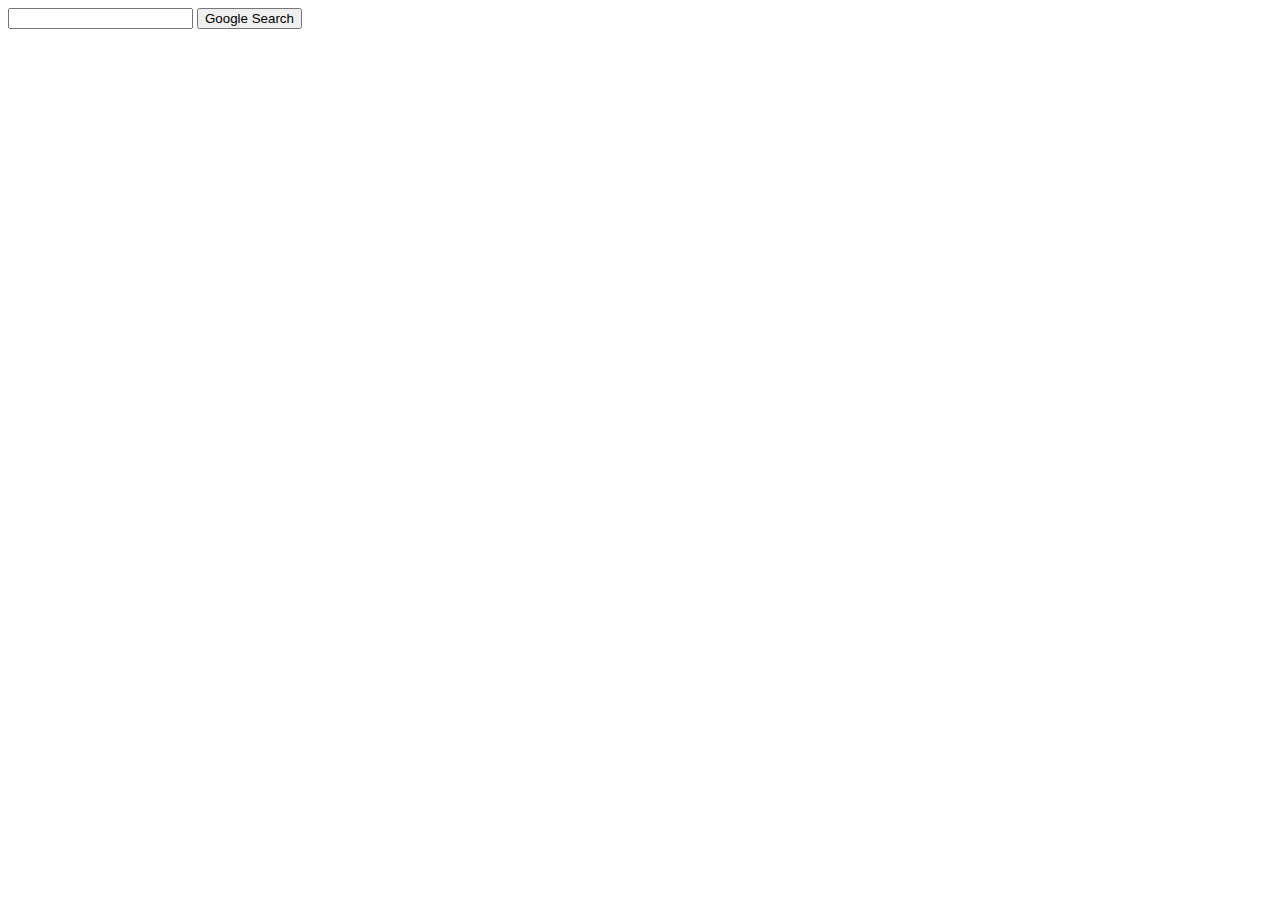
==== index.html @ aeef0f21 "First Commit" ====
<!DOCTYPE html>
<html lang="en">
    <head>
        <title>Search</title>
    </head>
    <body>
        <form action="https://google.com/search">
            <input type="text" name="q">
            <input type="submit" value="Google Search">
        </form>
    </body>
</html>
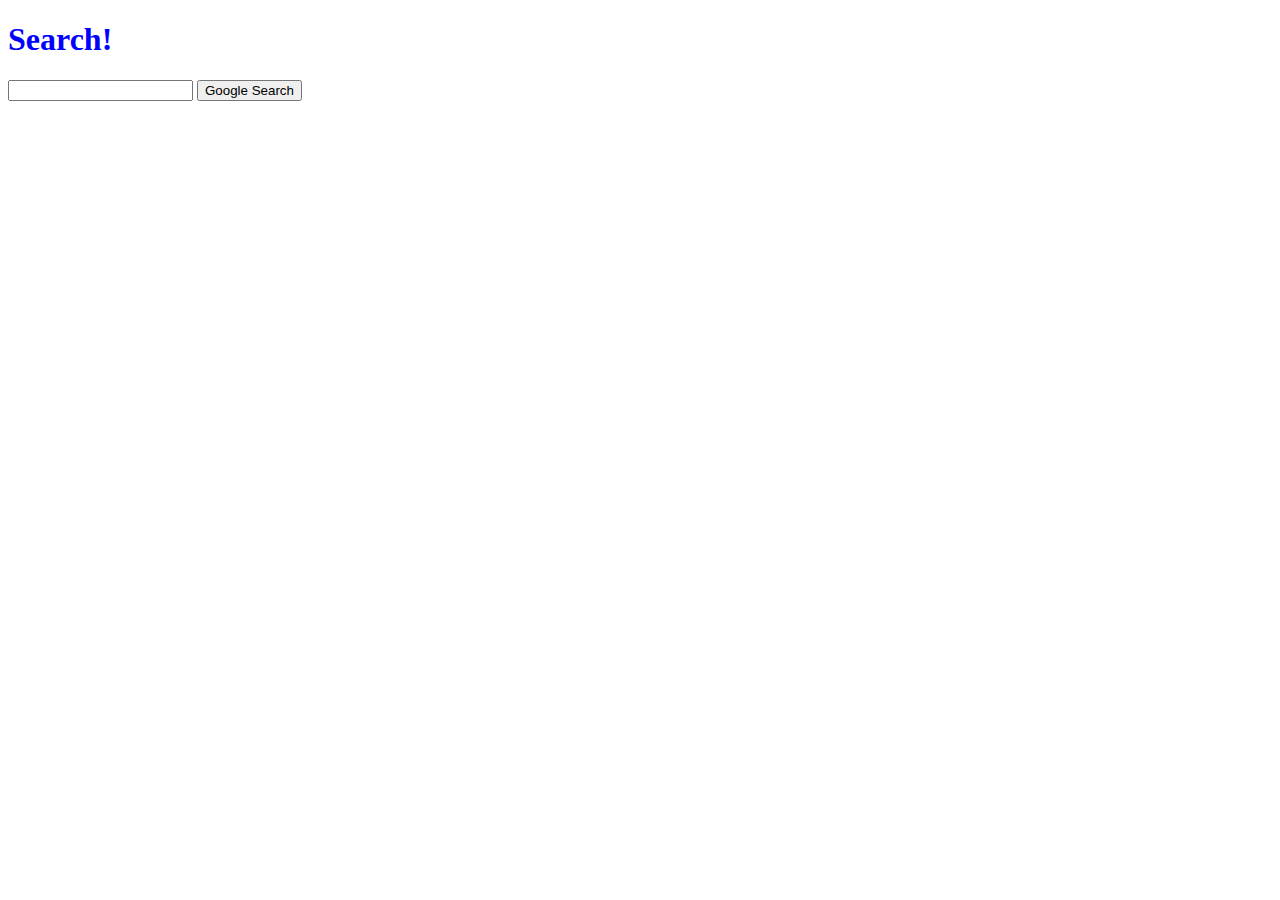
==== commit f502e998: "Add style/test Atom Git features" ====
--- a/index.html
+++ b/index.html
@@ -2,8 +2,15 @@
 <html lang="en">
     <head>
         <title>Search</title>
+        <style>
+            h1 {
+              font-family: serif;
+              color: blue;
+            }
+        </style>
     </head>
     <body>
+      <h1>Search!</h1>
         <form action="https://google.com/search">
             <input type="text" name="q">
             <input type="submit" value="Google Search">
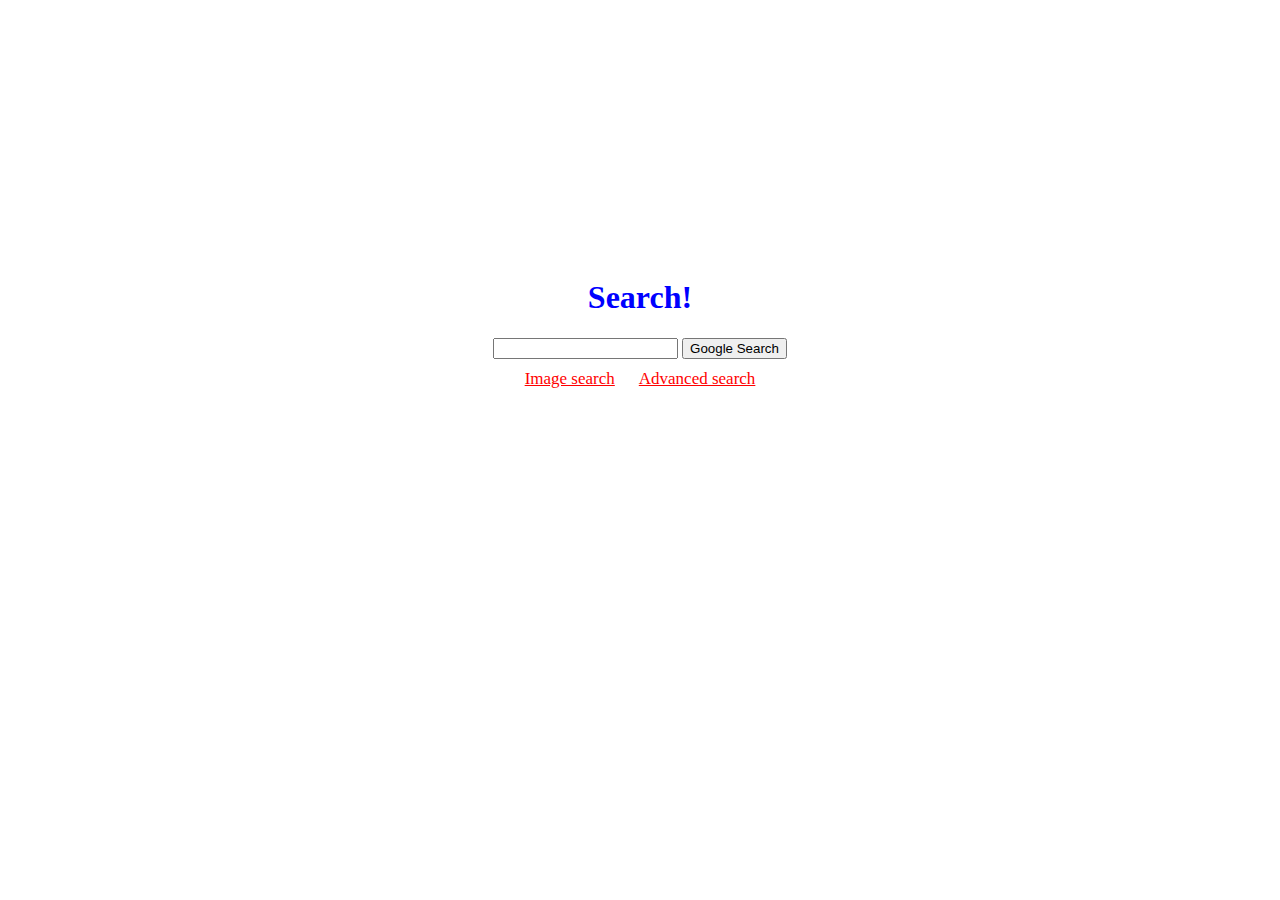
==== commit 0c6aca0c: "Add navigation" ====
--- a/index.html
+++ b/index.html
@@ -7,13 +7,42 @@
               font-family: serif;
               color: blue;
             }
+
+            .nav {
+              background-color: white;
+              overflow: hidden;
+              margin-top: 10px;
+            }
+
+            .nav a {
+              float:center;
+              color: red;
+              text-align: center;
+              padding: 5px;
+              margin: 5px;
+              font-size: 17px;
+            }
+
+            .align {
+              width: 100%;
+              padding: 250px 0;
+              text-align: center;
+            }
         </style>
     </head>
     <body>
-      <h1>Search!</h1>
-        <form action="https://google.com/search">
-            <input type="text" name="q">
-            <input type="submit" value="Google Search">
-        </form>
+    <div class="align">
+      <div class="search">
+        <h1>Search!</h1>
+          <form action="https://google.com/search">
+              <input type="text" name="q">
+              <input type="submit" value="Google Search">
+          </form>
+      </div>
+      <div class="nav">
+        <a href="image.html">Image search</a>
+        <a href="advanced.html">Advanced search</a>
+      </div>
+    </div>
     </body>
 </html>
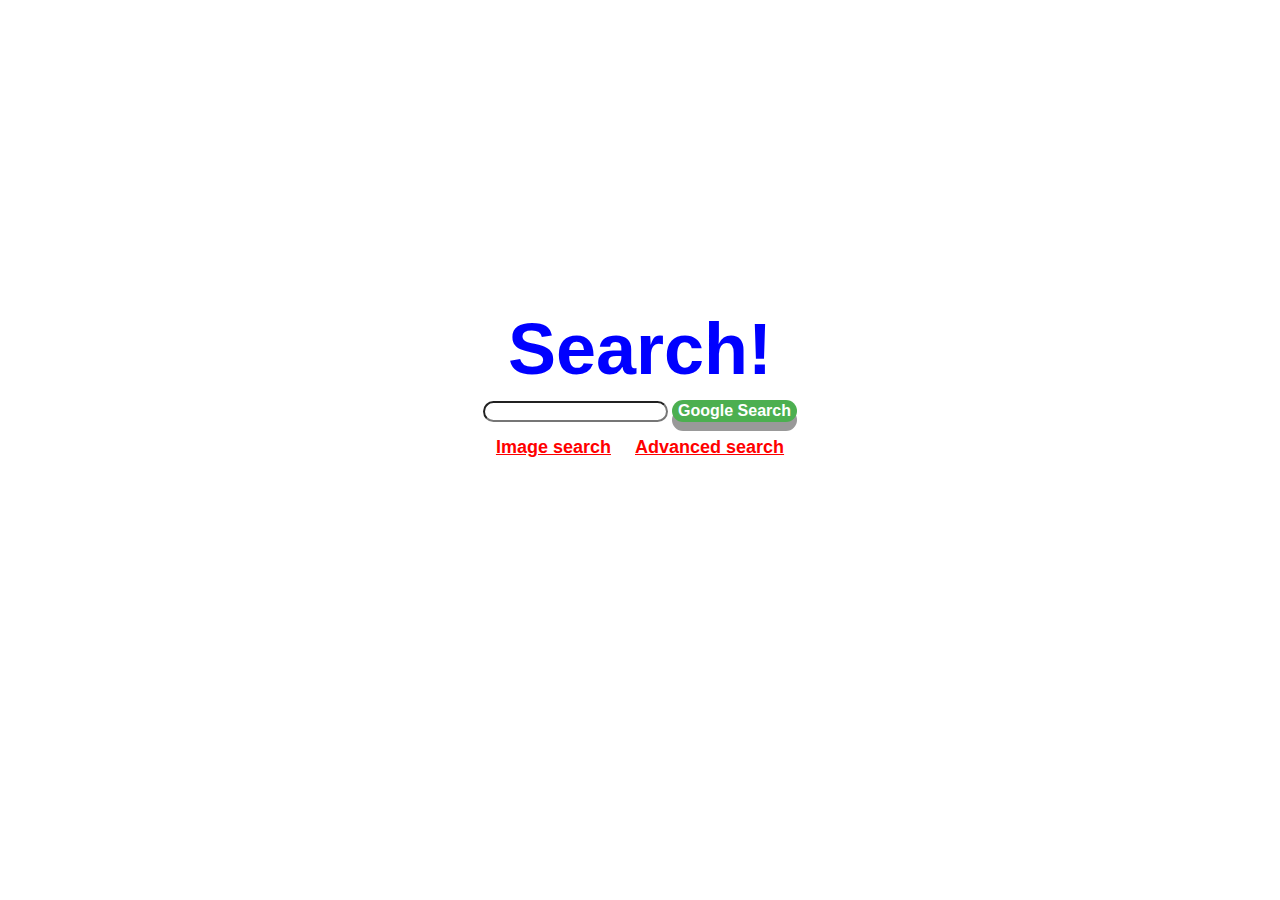
==== commit c7e0d2aa: "Added styling, confirmed functional." ====
--- a/index.html
+++ b/index.html
@@ -2,41 +2,17 @@
 <html lang="en">
     <head>
         <title>Search</title>
-        <style>
-            h1 {
-              font-family: serif;
-              color: blue;
-            }
-
-            .nav {
-              background-color: white;
-              overflow: hidden;
-              margin-top: 10px;
-            }
-
-            .nav a {
-              float:center;
-              color: red;
-              text-align: center;
-              padding: 5px;
-              margin: 5px;
-              font-size: 17px;
-            }
-
-            .align {
-              width: 100%;
-              padding: 250px 0;
-              text-align: center;
-            }
-        </style>
+        <link rel="stylesheet" href="style.css">
     </head>
     <body>
     <div class="align">
-      <div class="search">
+      <div class="header">
         <h1>Search!</h1>
+      </div>
+      <div class="form">
           <form action="https://google.com/search">
               <input type="text" name="q">
-              <input type="submit" value="Google Search">
+              <input class="button" type="submit" value="Google Search">
           </form>
       </div>
       <div class="nav">
--- a/style.css
+++ b/style.css
@@ -0,0 +1,67 @@
+h1 {
+  margin-bottom: 0;
+  padding-bottom: 0;
+}
+
+.nav {
+  background-color: white;
+  overflow: hidden;
+  margin-top: 15px;
+}
+
+.nav a {
+  float:center;
+  color: red;
+  text-align: center;
+  font-family: sans-serif;
+  font-weight: bold;
+  padding: 5px;
+  margin: 5px;
+  font-size: 18px;
+}
+
+.align {
+  width: 100%;
+  /*padding: 250px 0 0 0;*/
+  text-align: center;
+}
+
+.header {
+  padding: 250px 0 0 0;
+  font-family: sans-serif;
+  color: blue;
+  font-size: 36px;
+  margin: 10px;
+}
+
+input {
+    border-radius:50px;
+}
+
+.advanced input {
+  margin-top: 8px;
+}
+
+.button {
+  display: inline-block;
+  padding: 2px 6px;
+  font-size: 16px;
+  cursor: pointer;
+  text-align: center;
+  text-decoration: none;
+  font-weight: bold;
+  outline: none;
+  color: #fff;
+  background-color: #4CAF50;
+  border: none;
+  border-radius: 15px;
+  box-shadow: 0 9px #999;
+}
+
+.button:hover {background-color: #3e8e41}
+
+.button:active {
+  background-color: #3e8e41;
+  box-shadow: 0 5px #666;
+  transform: translateY(4px);
+}
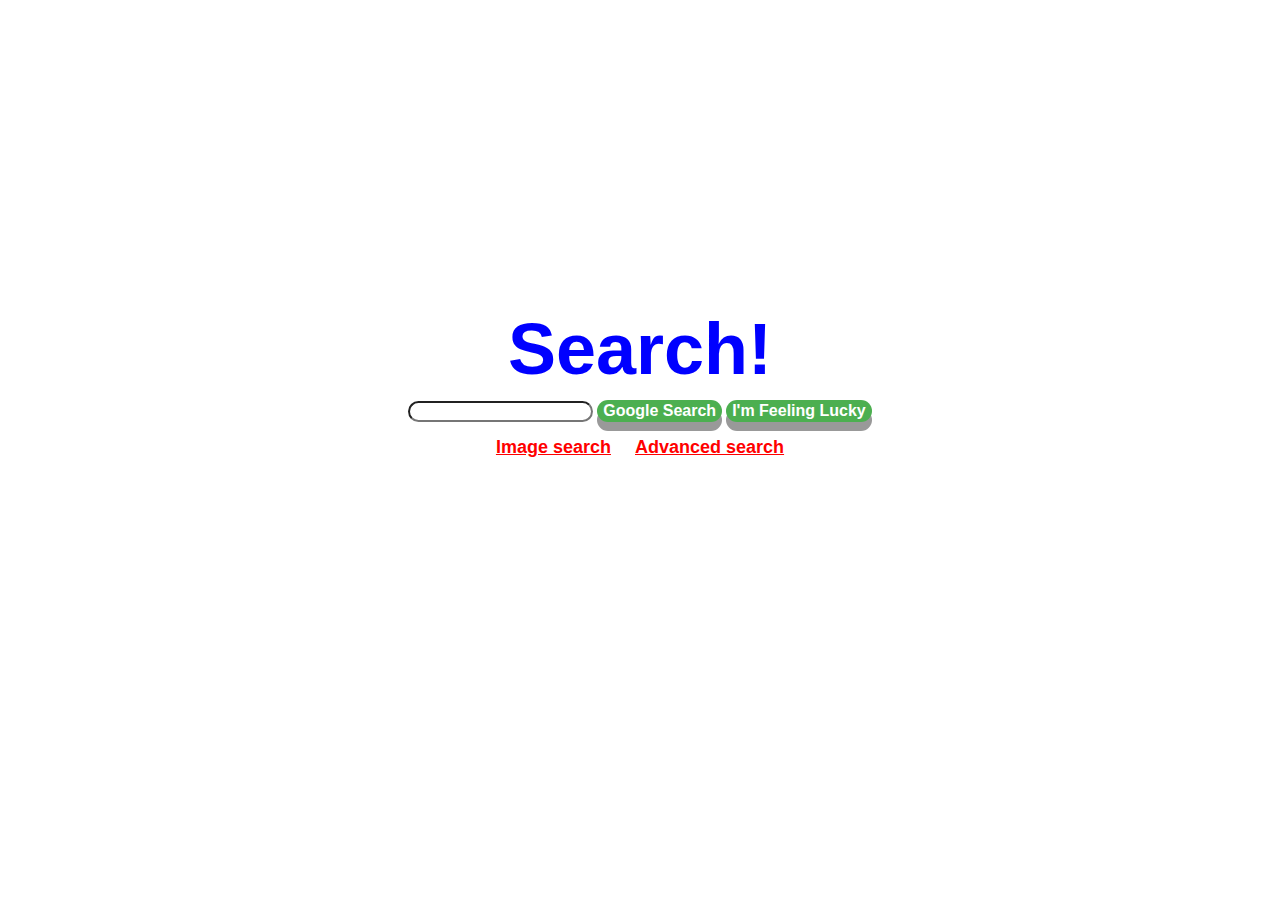
==== commit fb24f9f1: "Implement "I'm Feeling Lucky" button" ====
--- a/index.html
+++ b/index.html
@@ -13,6 +13,7 @@
           <form action="https://google.com/search">
               <input type="text" name="q">
               <input class="button" type="submit" value="Google Search">
+              <input class="button" type="submit" name="btnI" value="I'm Feeling Lucky">
           </form>
       </div>
       <div class="nav">
